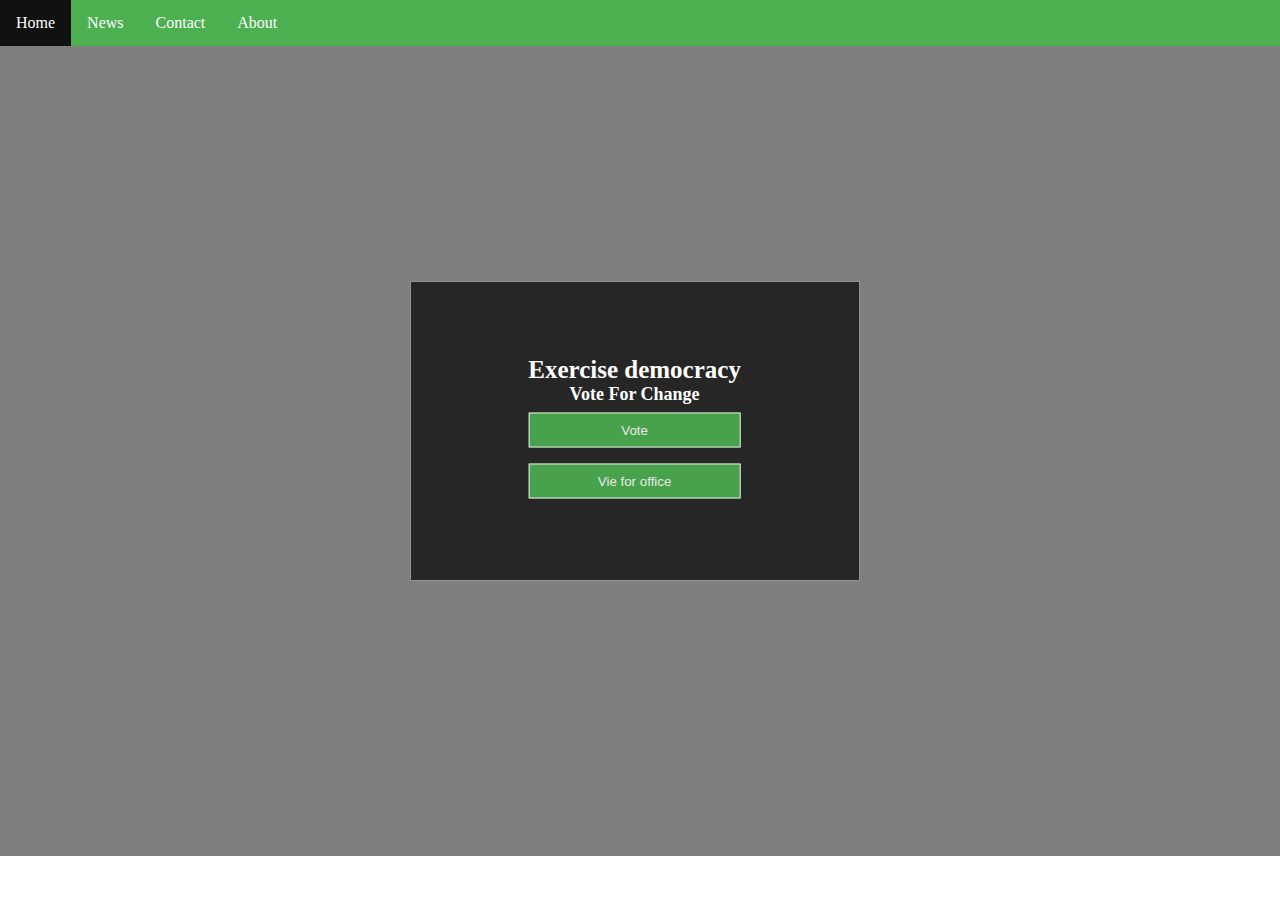
==== UI/index.html @ 6f382148 "[Start #163644761] create the homepage and styled it" ====
<html lang="en">
<head>
    <meta charset="UTF-8">
    <meta name="viewport" content="width=device-width, initial-scale=1.0">
    <meta http-equiv="X-UA-Compatible" content="ie=edge">
    <link rel="stylesheet" href="styles.css">
    <title>Document</title>
</head>
<body>
  <nav>
    
        <ul>
            <li><a href="#">Home</a></li>
            <li><a href="#">News</a></li>
            <li><a href="#">Contact</a></li>
            <li><a href="#">About</a></li>
            <!-- <li styles="float:right"><a href="#">login</a></li>
          <li><a href="#">signup</a></li> -->
        </ul>
     
          
        
   
  
  </nav>
   
   <!-- Banner -->
   <div class="hero-image">
     <div class="hero-box">
    <div class="hero-text">
      <h2>Exercise democracy</h2>
      <p>Vote For Change</p>
     <p> <button >Vote</button> <button >Vie for office</button></p>
    </div>
    </div>
  </div>
<!-- end of banner -->

</body>
</html>
---- UI/styles.css ----
/* nav */
nav ul {
    list-style-type: none;
    margin: 0;
    padding: 0;
    overflow: hidden;
    background-color: #4CAF50;
  }
  
 nav ul li {
    float: left;
  }
  
 nav ul li a {
    display: block;
    color: white;
    text-align: center;
    padding: 14px 16px;
    text-decoration: none;
  }
  
  /* Change the link color to #111 (black) on hover */
 nav ul li a:hover {
    background-color: #111;
  }
  * {
    margin: 0;
    padding: 0;
  }
  .logins{
    position: absolute;
    right:0;
    font-size:50px;
    
  }

  /* end of nav */

  /* basic elements */
  html,
  body {
  width: 100%;
  height: 100%;
  }

  /* end of basic elements */

  .container{
    padding-left:50px;
    padding-right: 50px;
    margin:auto;
}

/* banner */
.hero-image {
  
  background-image: linear-gradient(rgba(0, 0, 1, 0.5), rgba(0,0,0,0.5)), url("vote.jpg");
  /* Set a specific height */
  height: 90%;
  background-position: center;
  background-repeat: no-repeat;
  background-size: cover;
  position: relative;
}
.hero-box{
  border:1px solid rgba(255,255,255,0.5);
  height:300px;
  width:450px;
  position:absolute;
  top:29%;
  left:32%;
  background-color: rgba(0,0,0,0.7);
}
/* Place text in the middle of the image */
.hero-text {
  text-align: center;
  position: absolute;
  top: 50%;
  left: 50%;
  transform: translate(-50%, -50%);
  color: white;
  font-weight: 900;

}
.hero-text h2 {
    font-size:25px;

}
.hero-text p{
    font-size: 18px;

}

.hero-text button {

    padding: 9px;
    border:1px Solid white;
}

/* end of banner styles */

/* Bordered form */
.userforms{
  width:500px;
  height:500px;
  margin:auto;
  padding-top:5%;
}
.heading h3{
  font-size:35px;
  color:#45a049;
  text-align: center;
}
.heading p{
  
  font-size:22px;
  text-align: center;
}
form {
    border: 3px solid #f1f1f1;
  }
  
  /* Full-width inputs */
  input[type=text], input[type=password] {
    width: 100%;
    padding: 12px 20px;
    margin: 8px 0;
    display: inline-block;
    border: 1px solid #ccc;
    box-sizing: border-box;
  }
  
  /* Set a style for all buttons */
  button {
    background-color: #4CAF50;
    color: white;
    padding: 14px 20px;
    margin: 8px 0;
    border: none;
    cursor: pointer;
    width: 100%;
  }
  
  /* Add a hover effect for buttons */
  button:hover {
    opacity: 0.8;
  }
  
  /* Extra style for the cancel button (red) */
  .cancelbtn {
    width: auto;
    padding: 10px 18px;
    background-color: #f44336;
  }
  
  /* Add padding to containers */
  .container {
    padding: 16px;
  }
  
  /* The "Forgot password" text */
  span.psw {
    float: right;
    padding-top: 16px;
  }
  
  /* Change styles for span and cancel button on extra small screens */
  @media screen and (max-width: 300px) {
    span.psw {
      display: block;
      float: none;
    }
    .cancelbtn {
      width: 100%;
    }
  }
  * {box-sizing: border-box}

/* Full-width input fields */
  input[type=text], input[type=password] {
  width: 100%;
  padding: 15px;
  margin: 5px 0 22px 0;
  display: inline-block;
  border: none;
  background: #f1f1f1;
}

input[type=text]:focus, input[type=password]:focus {
  background-color: #ddd;
  outline: none;
}

hr {
  border: 1px solid #f1f1f1;
  margin-bottom: 25px;
}

/* Set a style for all buttons */
button {
  background-color: #4CAF50;
  color: white;
  padding: 14px 20px;
  margin: 8px 0;
  border: none;
  cursor: pointer;
  width: 100%;
  opacity: 0.9;
}

button:hover {
  opacity:1;
}

/* Extra styles for the cancel button */
.cancelbtn {
  padding: 14px 20px;
  background-color: #f44336;
}

/* Float cancel and signup buttons and add an equal width */
.cancelbtn, .signupbtn {
  float: left;
  width: 50%;
}

/* Add padding to container elements */
.container {
  padding: 16px;
}

/* Clear floats */
.clearfix::after {
  content: "";
  clear: both;
  display: table;
}

/* Change styles for cancel button and signup button on extra small screens */
@media screen and (max-width: 300px) {
  .cancelbtn, .signupbtn {
    width: 100%;
  }
}
table {
    border-collapse: collapse;
    border-spacing: 0;
    width: 100%;
    border: 1px solid #ddd;
  }
  
  th, td {
    text-align: left;
    padding: 16px;
  }
  
  tr:nth-child(even) {
    background-color: #f2f2f2
  }

  /* politicians lists */
   /* politician lists styles */
   * {
    box-sizing: border-box;
  }
  
  .politicians ul {
    list-style-type: none;
    padding: 0;
    margin: 0;
  }
  
  .politicians ul li {
    border: 1px solid #ddd;
    margin-top: -1px; /* Prevent double borders */
    background-color: #f6f6f6;
    padding: 12px;
  }
  .votebutton{
    width:auto;
    margin-top:-5px;
    height:30px;
    padding: 0px 5px;
    
  }

  /* offices tables */
  #customers {
    font-family: "Trebuchet MS", Arial, Helvetica, sans-serif;
    border-collapse: collapse;
    width: 100%;
  }
  
  #customers td, #customers th {
    border: 1px solid #ddd;
    padding: 8px;
  }
  
  #customers tr:nth-child(even){background-color: #f2f2f2;}
  
  #customers tr:hover {background-color: #ddd;}
  
  #customers th {
    padding-top: 12px;
    padding-bottom: 12px;
    text-align: left;
    background-color: #4CAF50;
    color: white;
  }
 /* politicians forms */
 * {
  box-sizing: border-box;
}

.politiciansforms input[type=text], select, textarea {
  width: 100%;
  padding: 12px;
  border: 1px solid #ccc;
  border-radius: 4px;
  resize: vertical;
}

.politiciansforms label {
  padding: 12px 12px 12px 0;
  display: inline-block;
}

.politiciansforms input[type=submit] {
  background-color: #4CAF50;
  color: white;
  padding: 12px 20px;
  border: none;
  border-radius: 4px;
  cursor: pointer;
  float: right;
}

.politiciansforms input[type=submit]:hover {
  background-color: #45a049;
}

.politiciansforms .container {
  border-radius: 5px;
  background-color: #f2f2f2;
  padding: 20px;
}

.col-25 {
  float: left;
  width: 25%;
  margin-top: 6px;
}

.col-75 {
  float: left;
  width: 75%;
  margin-top: 6px;
}

/* Clear floats after the columns */
.row:after {
  content: "";
  display: table;
  clear: both;
}

/* Responsive layout - when the screen is less than 600px wide, make the two columns stack on top of each other instead of next to each other */
@media screen and (max-width: 600px) {
  .col-25, .col-75, input[type=submit] {
    width: 100%;
    margin-top: 0;
  }
}
.row{
  display: flex;
  flex-direction: row;
  
}
.col-2{
  grid-column:auto/span 2;
}
.col-3{
  grid-column:auto/span 3;

}
.col-4{
  grid-column:auto/span 4;
}

/* cards */
.card {
  box-shadow: 0 4px 8px 0 rgba(0,0,0,0.2);
  transition: 0.3s;
  width: 250px;
  margin:10px;
}

.card:hover {
  box-shadow: 0 8px 16px 0 rgba(0,0,0,0.2);
}
.rowheader{
  text-align:center;
  margin:auto;
  color:#45a049;
}
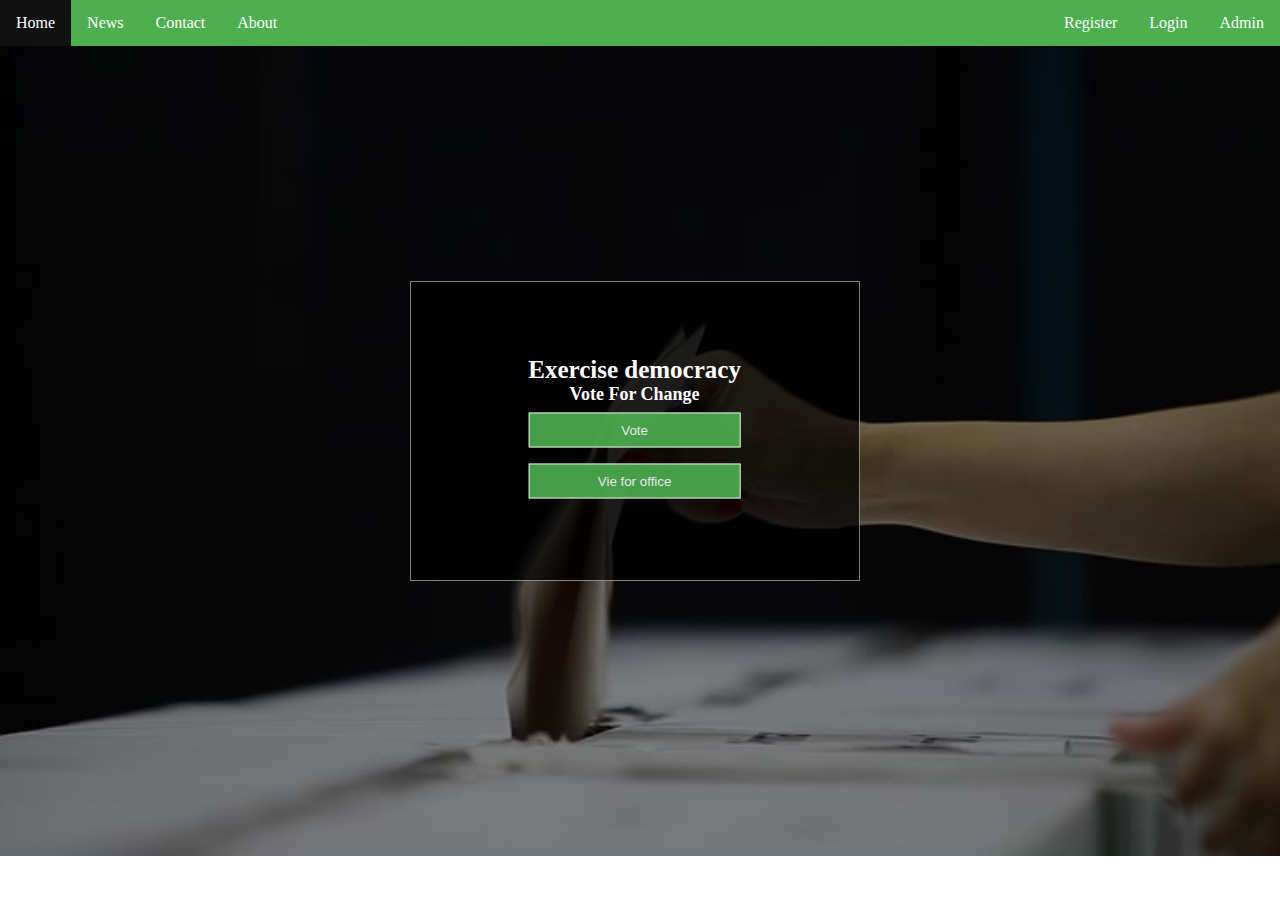
==== commit 8caa7472: "added links" ====
--- a/UI/index.html
+++ b/UI/index.html
@@ -7,20 +7,25 @@
     <title>Document</title>
 </head>
 <body>
+
   <nav>
-    
+  
         <ul>
             <li><a href="#">Home</a></li>
             <li><a href="#">News</a></li>
             <li><a href="#">Contact</a></li>
             <li><a href="#">About</a></li>
-            <!-- <li styles="float:right"><a href="#">login</a></li>
-          <li><a href="#">signup</a></li> -->
+            <li style="float:right"><a href="adminaddoffice.html">Admin</a></li>
+            <li style="float:right"><a href="userlogin.html">Login</a></li>
+            <li style="float:right"><a href="userregister.html">Register</a></li>
         </ul>
-     
+    
+    
+        
+          
+            
           
         
-   
   
   </nav>
    
--- a/UI/styles.css
+++ b/UI/styles.css
@@ -1,5 +1,5 @@
 /* nav */
-nav ul {
+ nav ul {
     list-style-type: none;
     margin: 0;
     padding: 0;
@@ -7,11 +7,11 @@
     background-color: #4CAF50;
   }
   
- nav ul li {
+  nav ul li {
     float: left;
   }
   
- nav ul li a {
+  nav ul li a {
     display: block;
     color: white;
     text-align: center;
@@ -20,7 +20,7 @@
   }
   
   /* Change the link color to #111 (black) on hover */
- nav ul li a:hover {
+  nav ul li a:hover {
     background-color: #111;
   }
   * {
@@ -32,6 +32,12 @@
     right:0;
     font-size:50px;
     
+  }
+  .rightclass{
+    float:right;
+  }
+  .leftclass{
+    float:left;
   }
 
   /* end of nav */
